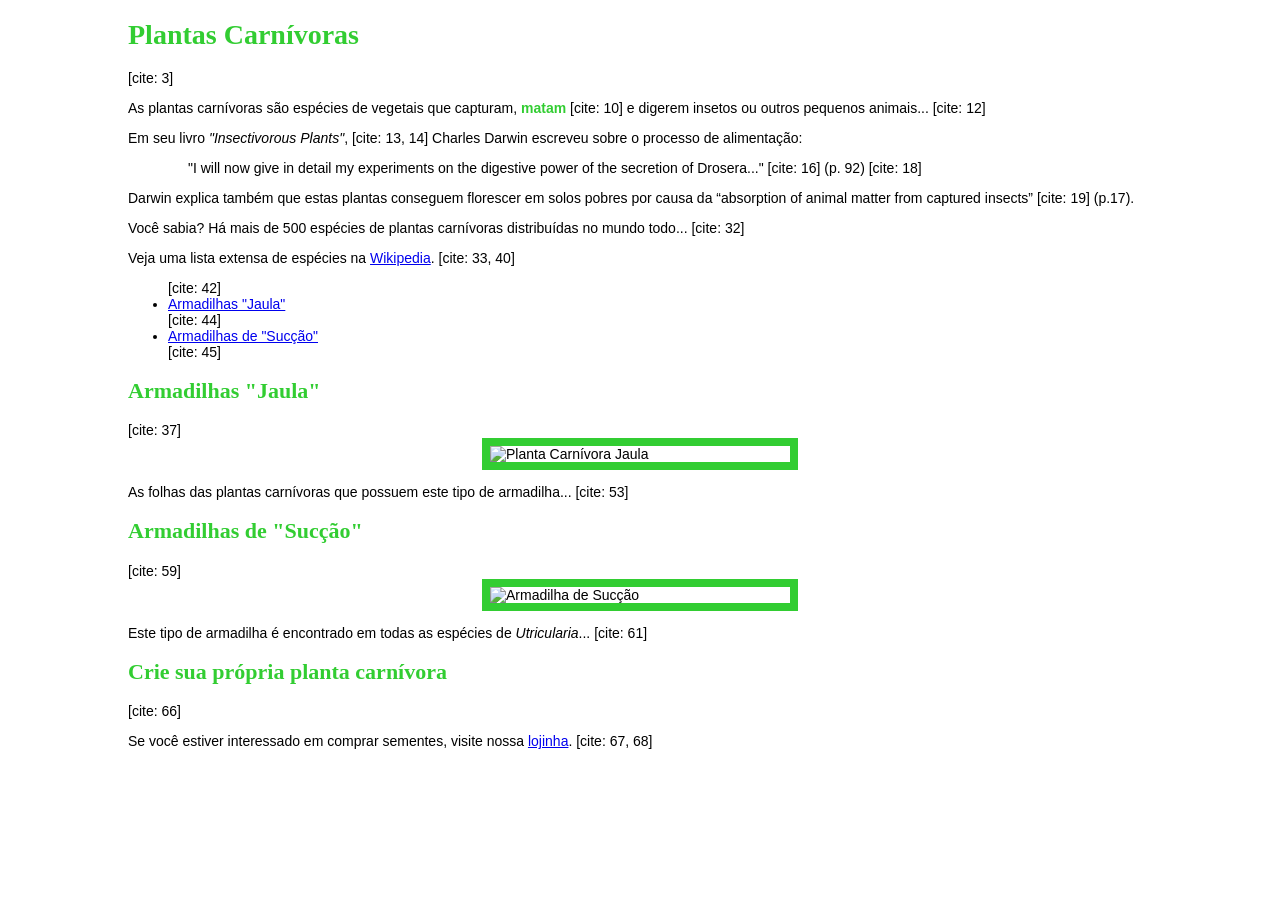
==== index.html @ 2166afff "Resolve atividade de plantas carnivoras" ====
<!DOCTYPE html>
<html lang="pt-br">
<head>
    <meta charset="UTF-8">
    <title>Plantas Carnívoras</title>
    <link rel="stylesheet" href="css/estilos-comuns.css">
    <link rel="stylesheet" href="css/estilos-plantas.css">
</head>
<body>
    <h1>Plantas Carnívoras</h1> [cite: 3]

    <p>
        As plantas carnívoras são espécies de vegetais que capturam, <strong>matam</strong> [cite: 10] e digerem insetos ou outros pequenos animais... [cite: 12]
    </p>

    <p>
        Em seu livro <em>"Insectivorous Plants"</em>, [cite: 13, 14] Charles Darwin escreveu sobre o processo de alimentação:
    </p>

    <blockquote>
        "I will now give in detail my experiments on the digestive power of the secretion of Drosera..." [cite: 16] (p. 92) [cite: 18]
    </blockquote>

    <p>
        Darwin explica também que estas plantas conseguem florescer em solos pobres por causa da <q>absorption of animal matter from captured insects</q> [cite: 19] (p.17).
    </p>

    <p id="voce-sabia">
        Você sabia? Há mais de 500 espécies de plantas carnívoras distribuídas no mundo todo... [cite: 32]
    </p>

    <p>Veja uma lista extensa de espécies na <a href="https://en.wikipedia.org/wiki/List_of_carnivorous_plants">Wikipedia</a>. [cite: 33, 40]</p>

    <ul> [cite: 42]
        <li><a href="#armadilhas-jaula">Armadilhas "Jaula"</a></li> [cite: 44]
        <li><a href="#armadilhas-succao">Armadilhas de "Sucção"</a></li> [cite: 45]
    </ul>

    <h2 id="armadilhas-jaula">Armadilhas "Jaula"</h2> [cite: 37]
    <img src="imagens/jaula.png" alt="Planta Carnívora Jaula">
    <p>As folhas das plantas carnívoras que possuem este tipo de armadilha... [cite: 53]</p>

    <h2 id="armadilhas-succao">Armadilhas de "Sucção"</h2> [cite: 59]
    <img src="imagens/succao.png" alt="Armadilha de Sucção">
    <p>Este tipo de armadilha é encontrado em todas as espécies de <em>Utricularia</em>... [cite: 61]</p>

    <h2>Crie sua própria planta carnívora</h2> [cite: 66]
    <p>Se você estiver interessado em comprar sementes, visite nossa <a href="loja.html">lojinha</a>. [cite: 67, 68]</p>
</body>
</html>
---- css/estilos-comuns.css ----
/* Estilos compartilhados entre as páginas */
body {
    font-family: "Arial", sans-serif; /* [cite: 6] */
    font-size: 14px; /* [cite: 6] */
    margin: 0;
}

h1 {
    font-family: "Times New Roman", serif; /* [cite: 2] */
    font-size: 28px; /* [cite: 2] */
    color: limegreen; /* [cite: 9] */
}

h2 {
    font-family: "Times New Roman", serif; /* [cite: 39, 58, 65] */
    font-size: 22px; /* [cite: 39, 59, 65] */
    color: limegreen; /* [cite: 39, 59, 66] */
}

/* Termos em língua estrangeira (itálico) */
em {
    font-style: italic; /* Conforme FAQ do usuário */
}
---- css/estilos-plantas.css ----
body {
    background-image: url('../imagens/fundo.png'); /* [cite: 30, 31] */
    margin-left: 10%; /* [cite: 12] */
    margin-right: 10%; /* [cite: 11] */
}

p {
    text-align: justify; /* [cite: 7, 8] */
}

strong {
    color: limegreen; /* [cite: 9, 10] */
}

blockquote {
    margin-left: 60px; /* [cite: 16] */
}

/* Estilização de parágrafo único via ID */
#curiosidade {
    border: 3px solid limegreen; /* [cite: 23, 24, 25] */
    padding: 10px; /* [cite: 26, 27] */
}

/* Centralização de imagens */
img {
    width: 300px; /* [cite: 47] */
    border: 8px solid limegreen; /* [cite: 48] */
    display: block; /* [cite: 51] */
    margin-left: auto; /* [cite: 50] */
    margin-right: auto; /* [cite: 50] */
}
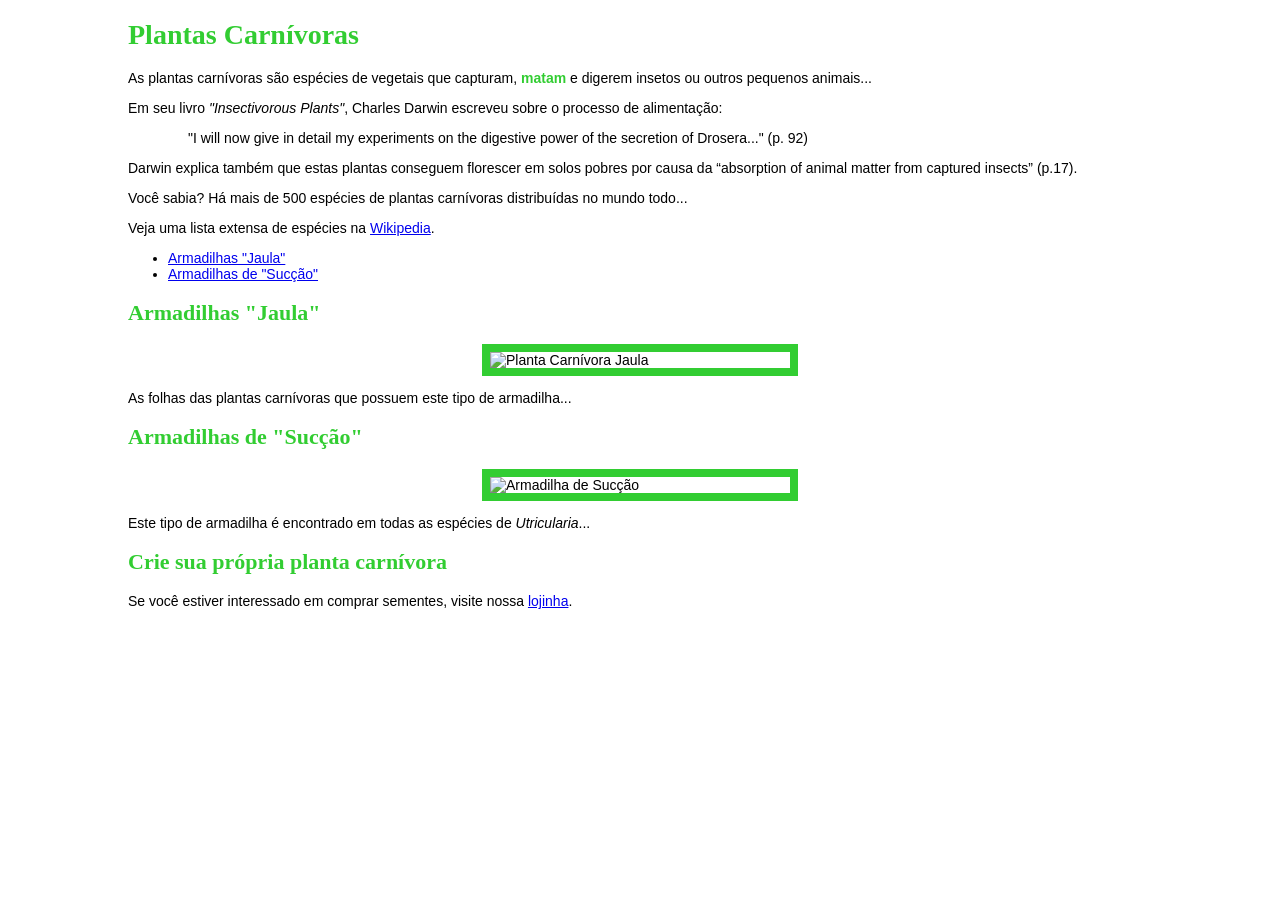
==== commit 5265c70f: "Correções" ====
--- a/index.html
+++ b/index.html
@@ -3,48 +3,51 @@
 <head>
     <meta charset="UTF-8">
     <title>Plantas Carnívoras</title>
+    <link rel="shortcut icon" href="imagens/favicon.png" type="image/png">
     <link rel="stylesheet" href="css/estilos-comuns.css">
     <link rel="stylesheet" href="css/estilos-plantas.css">
 </head>
 <body>
-    <h1>Plantas Carnívoras</h1> [cite: 3]
+    <h1>Plantas Carnívoras</h1>
 
     <p>
-        As plantas carnívoras são espécies de vegetais que capturam, <strong>matam</strong> [cite: 10] e digerem insetos ou outros pequenos animais... [cite: 12]
+        As plantas carnívoras são espécies de vegetais que capturam, <strong>matam</strong> e digerem insetos ou outros pequenos animais...
     </p>
 
     <p>
-        Em seu livro <em>"Insectivorous Plants"</em>, [cite: 13, 14] Charles Darwin escreveu sobre o processo de alimentação:
+        Em seu livro <em>"Insectivorous Plants"</em>, Charles Darwin escreveu sobre o processo de alimentação:
     </p>
 
     <blockquote>
-        "I will now give in detail my experiments on the digestive power of the secretion of Drosera..." [cite: 16] (p. 92) [cite: 18]
+        "I will now give in detail my experiments on the digestive power of the secretion of Drosera..." (p. 92)
     </blockquote>
 
     <p>
-        Darwin explica também que estas plantas conseguem florescer em solos pobres por causa da <q>absorption of animal matter from captured insects</q> [cite: 19] (p.17).
+        Darwin explica também que estas plantas conseguem florescer em solos pobres por causa da <q>absorption of animal matter from captured insects</q> (p.17).
     </p>
 
     <p id="voce-sabia">
-        Você sabia? Há mais de 500 espécies de plantas carnívoras distribuídas no mundo todo... [cite: 32]
+        Você sabia? Há mais de 500 espécies de plantas carnívoras distribuídas no mundo todo...
     </p>
 
-    <p>Veja uma lista extensa de espécies na <a href="https://en.wikipedia.org/wiki/List_of_carnivorous_plants">Wikipedia</a>. [cite: 33, 40]</p>
+    <p>Veja uma lista extensa de espécies na <a href="https://en.wikipedia.org/wiki/List_of_carnivorous_plants">Wikipedia</a>.</p>
 
-    <ul> [cite: 42]
-        <li><a href="#armadilhas-jaula">Armadilhas "Jaula"</a></li> [cite: 44]
-        <li><a href="#armadilhas-succao">Armadilhas de "Sucção"</a></li> [cite: 45]
+    <ul>
+        <li><a href="#armadilhas-jaula">Armadilhas "Jaula"</a></li>
+        <li><a href="#armadilhas-succao">Armadilhas de "Sucção"</a></li>
     </ul>
 
-    <h2 id="armadilhas-jaula">Armadilhas "Jaula"</h2> [cite: 37]
-    <img src="imagens/jaula.png" alt="Planta Carnívora Jaula">
-    <p>As folhas das plantas carnívoras que possuem este tipo de armadilha... [cite: 53]</p>
+    <h2 id="armadilhas-jaula">Armadilhas "Jaula"</h2>
+    <img src="imagens/armadilha-jaula.gif" alt="Planta Carnívora Jaula">
+    
+    <p>As folhas das plantas carnívoras que possuem este tipo de armadilha...</p>
 
-    <h2 id="armadilhas-succao">Armadilhas de "Sucção"</h2> [cite: 59]
-    <img src="imagens/succao.png" alt="Armadilha de Sucção">
-    <p>Este tipo de armadilha é encontrado em todas as espécies de <em>Utricularia</em>... [cite: 61]</p>
+    <h2 id="armadilhas-succao">Armadilhas de "Sucção"</h2>
+    <img src="imagens/armadilha-succao.jpg" alt="Armadilha de Sucção">
+    
+    <p>Este tipo de armadilha é encontrado em todas as espécies de <em>Utricularia</em>...</p>
 
-    <h2>Crie sua própria planta carnívora</h2> [cite: 66]
-    <p>Se você estiver interessado em comprar sementes, visite nossa <a href="loja.html">lojinha</a>. [cite: 67, 68]</p>
+    <h2>Crie sua própria planta carnívora</h2>
+    <p>Se você estiver interessado em comprar sementes, visite nossa <a href="loja.html">lojinha</a>.</p>
 </body>
 </html>
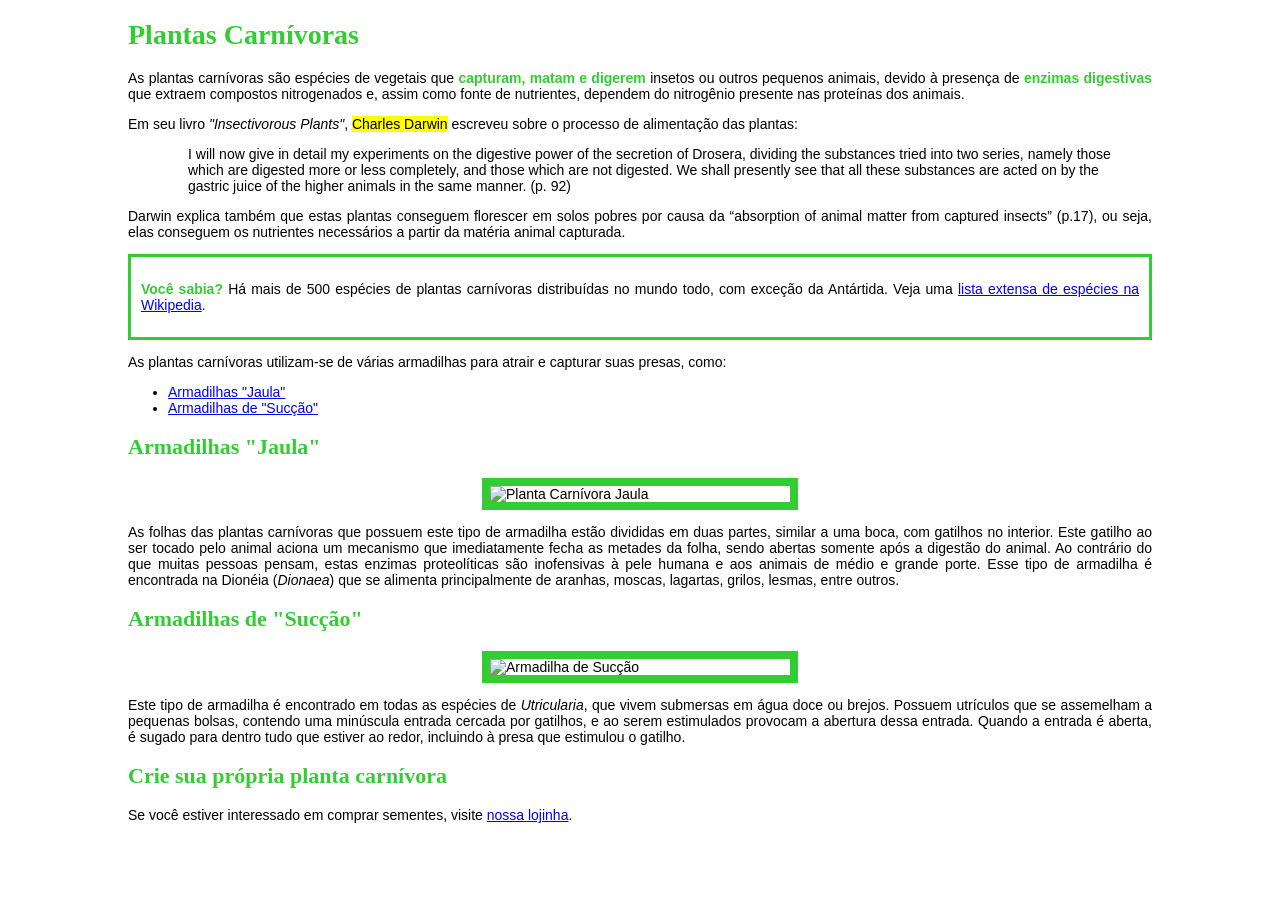
==== commit 3d9880f9: "Correções 2 em aula - sem utilizar IA" ====
--- a/index.html
+++ b/index.html
@@ -2,6 +2,7 @@
 <html lang="pt-br">
 <head>
     <meta charset="UTF-8">
+    <meta name="viewport" content="width=device-width, initial-scale=1.0">
     <title>Plantas Carnívoras</title>
     <link rel="shortcut icon" href="imagens/favicon.png" type="image/png">
     <link rel="stylesheet" href="css/estilos-comuns.css">
@@ -11,26 +12,39 @@
     <h1>Plantas Carnívoras</h1>
 
     <p>
-        As plantas carnívoras são espécies de vegetais que capturam, <strong>matam</strong> e digerem insetos ou outros pequenos animais...
+        As plantas carnívoras são espécies de vegetais que <strong>capturam, matam e digerem</strong> insetos ou
+        outros pequenos animais, devido à presença de <strong>enzimas digestivas</strong> que extraem compostos
+        nitrogenados e, assim como fonte de nutrientes, dependem do nitrogênio presente nas proteínas
+        dos animais.
     </p>
 
     <p>
-        Em seu livro <em>"Insectivorous Plants"</em>, Charles Darwin escreveu sobre o processo de alimentação:
+        Em seu livro <em>"Insectivorous Plants"</em>, <mark>Charles Darwin</mark> escreveu sobre o processo de alimentação
+        das plantas:
     </p>
 
     <blockquote>
-        "I will now give in detail my experiments on the digestive power of the secretion of Drosera..." (p. 92)
+        I will now give in detail my experiments on the digestive power of the secretion of Drosera,
+        dividing the substances tried into two series, namely those which are digested more or
+        less completely, and those which are not digested. We shall presently see that all these
+        substances are acted on by the gastric juice of the higher animals in the same manner. (p.
+        92)
     </blockquote>
 
     <p>
-        Darwin explica também que estas plantas conseguem florescer em solos pobres por causa da <q>absorption of animal matter from captured insects</q> (p.17).
+        Darwin explica também que estas plantas conseguem florescer em solos pobres por causa da
+        <q>absorption of animal matter from captured insects</q> (p.17), ou seja, elas conseguem os nutrientes
+        necessários a partir da matéria animal capturada.
     </p>
 
-    <p id="voce-sabia">
-        Você sabia? Há mais de 500 espécies de plantas carnívoras distribuídas no mundo todo...
-    </p>
+    <div id="voce-sabia">
+        <p>
+            <strong>Você sabia?</strong> Há mais de 500 espécies de plantas carnívoras distribuídas no mundo todo,
+            com exceção da Antártida. Veja uma <a href="https://en.wikipedia.org/wiki/List_of_carnivorous_plants">lista extensa de espécies na Wikipedia</a>.
+        </p>
+    </div>
 
-    <p>Veja uma lista extensa de espécies na <a href="https://en.wikipedia.org/wiki/List_of_carnivorous_plants">Wikipedia</a>.</p>
+    <p>As plantas carnívoras utilizam-se de várias armadilhas para atrair e capturar suas presas, como:</p>
 
     <ul>
         <li><a href="#armadilhas-jaula">Armadilhas "Jaula"</a></li>
@@ -38,16 +52,30 @@
     </ul>
 
     <h2 id="armadilhas-jaula">Armadilhas "Jaula"</h2>
-    <img src="imagens/armadilha-jaula.gif" alt="Planta Carnívora Jaula">
-    
-    <p>As folhas das plantas carnívoras que possuem este tipo de armadilha...</p>
+    <img src="imagens/armadilha-jaula.jpg" alt="Planta Carnívora Jaula">
+
+    <p>
+        As folhas das plantas carnívoras que possuem este tipo de armadilha estão divididas em duas
+        partes, similar a uma boca, com gatilhos no interior. Este gatilho ao ser tocado pelo animal aciona
+        um mecanismo que imediatamente fecha as metades da folha, sendo abertas somente após a
+        digestão do animal. Ao contrário do que muitas pessoas pensam, estas enzimas proteolíticas
+        são inofensivas à pele humana e aos animais de médio e grande porte. Esse tipo de armadilha
+        é encontrada na Dionéia (<em>Dionaea</em>) que se alimenta principalmente de aranhas, moscas, lagartas,
+        grilos, lesmas, entre outros.
+    </p>
 
     <h2 id="armadilhas-succao">Armadilhas de "Sucção"</h2>
     <img src="imagens/armadilha-succao.jpg" alt="Armadilha de Sucção">
-    
-    <p>Este tipo de armadilha é encontrado em todas as espécies de <em>Utricularia</em>...</p>
+
+    <p>
+        Este tipo de armadilha é encontrado em todas as espécies de <em>Utricularia</em>, que vivem submersas
+        em água doce ou brejos. Possuem utrículos que se assemelham a pequenas bolsas, contendo
+        uma minúscula entrada cercada por gatilhos, e ao serem estimulados provocam a abertura dessa
+        entrada. Quando a entrada é aberta, é sugado para dentro tudo que estiver ao redor, incluindo à
+        presa que estimulou o gatilho.
+    </p>
 
     <h2>Crie sua própria planta carnívora</h2>
-    <p>Se você estiver interessado em comprar sementes, visite nossa <a href="loja.html">lojinha</a>.</p>
+    <p>Se você estiver interessado em comprar sementes, visite <a href="loja.html">nossa lojinha</a>.</p>
 </body>
 </html>
--- a/css/estilos-comuns.css
+++ b/css/estilos-comuns.css
@@ -1,23 +1,27 @@
 /* Estilos compartilhados entre as páginas */
 body {
-    font-family: "Arial", sans-serif; /* [cite: 6] */
-    font-size: 14px; /* [cite: 6] */
+    font-family: "Arial", sans-serif; 
+    font-size: 14px;
     margin: 0;
 }
 
 h1 {
-    font-family: "Times New Roman", serif; /* [cite: 2] */
-    font-size: 28px; /* [cite: 2] */
-    color: limegreen; /* [cite: 9] */
+    font-family: "Times New Roman", serif; 
+    font-size: 28px; 
+    color: limegreen; 
 }
 
 h2 {
-    font-family: "Times New Roman", serif; /* [cite: 39, 58, 65] */
-    font-size: 22px; /* [cite: 39, 59, 65] */
-    color: limegreen; /* [cite: 39, 59, 66] */
+    font-family: "Times New Roman", serif; 
+    font-size: 22px; 
+    color: limegreen; 
 }
 
-/* Termos em língua estrangeira (itálico) */
 em {
-    font-style: italic; /* Conforme FAQ do usuário */
+    font-style: italic; 
+}
+#voce-sabia {
+    border: 3px solid limegreen; 
+    padding: 10px;
+    background-image: url('../imagens/fundo.png'); 
 }
--- a/css/estilos-plantas.css
+++ b/css/estilos-plantas.css
@@ -1,32 +1,31 @@
 body {
-    background-image: url('../imagens/fundo.png'); /* [cite: 30, 31] */
-    margin-left: 10%; /* [cite: 12] */
-    margin-right: 10%; /* [cite: 11] */
+    margin-left: 10%;
+    margin-right: 10%; 
 }
 
 p {
-    text-align: justify; /* [cite: 7, 8] */
+    text-align: justify; 
 }
 
 strong {
-    color: limegreen; /* [cite: 9, 10] */
+    color: limegreen; 
 }
 
 blockquote {
-    margin-left: 60px; /* [cite: 16] */
+    margin-left: 60px; 
 }
 
 /* Estilização de parágrafo único via ID */
 #curiosidade {
-    border: 3px solid limegreen; /* [cite: 23, 24, 25] */
-    padding: 10px; /* [cite: 26, 27] */
+    border: 3px solid limegreen; 
+    padding: 10px; 
 }
 
 /* Centralização de imagens */
 img {
-    width: 300px; /* [cite: 47] */
-    border: 8px solid limegreen; /* [cite: 48] */
-    display: block; /* [cite: 51] */
-    margin-left: auto; /* [cite: 50] */
-    margin-right: auto; /* [cite: 50] */
+    width: 300px; 
+    border: 8px solid limegreen; 
+    display: block; 
+    margin-left: auto; 
+    margin-right: auto; 
 }
